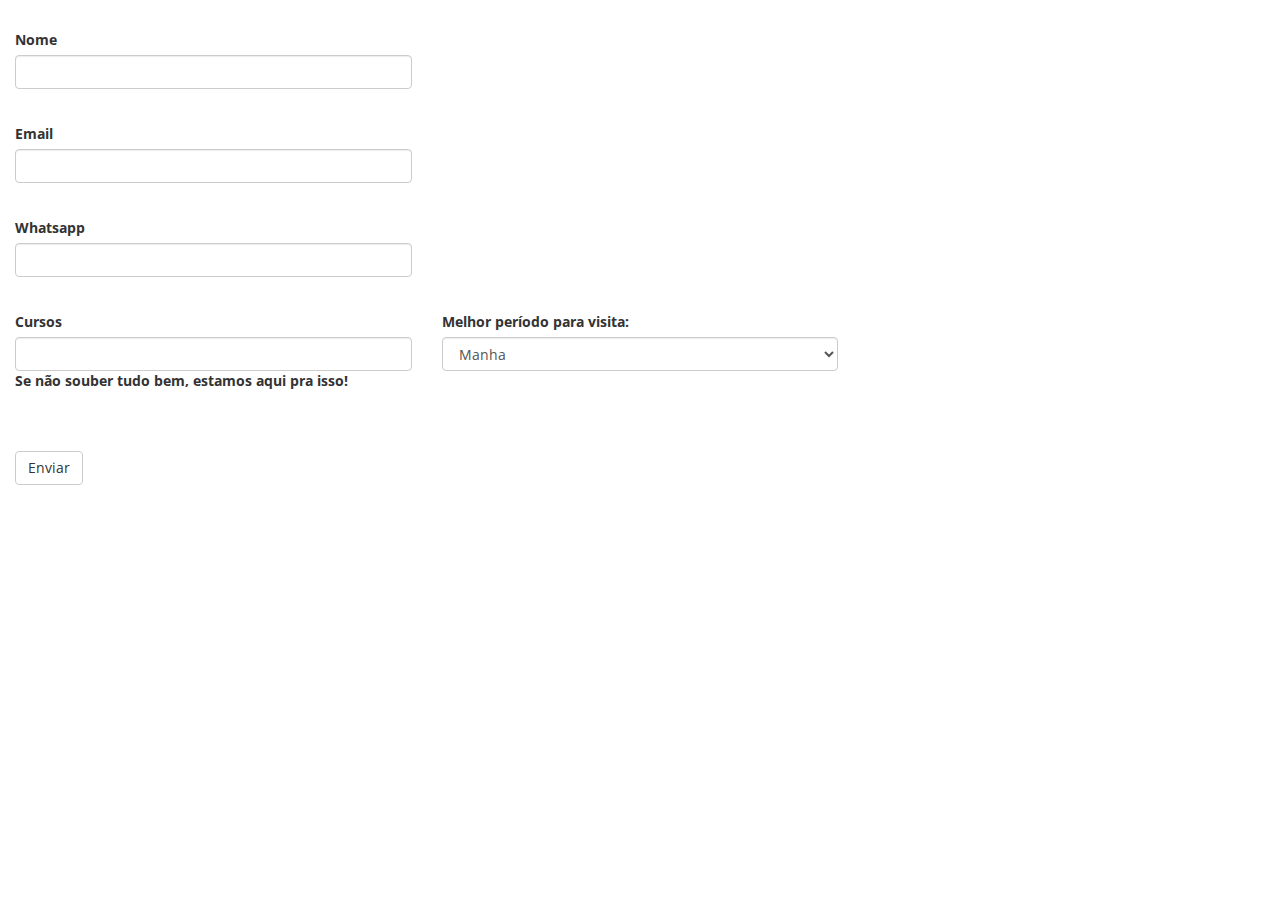
==== contact.html @ 738070ac "New Landing Page" ====
<!DOCTYPE html>
<html lang="en">

<head>

    <meta charset="utf-8">
    <meta http-equiv="X-UA-Compatible" content="IE=edge">
    <meta name="viewport" content="width=device-width, initial-scale=1">
    <meta name="description" content="">
    <meta name="author" content="">

    <!-- Bootstrap Core CSS -->
    <link href="css/bootstrap.min.css" rel="stylesheet">

    <!-- Custom CSS -->
    <link href="css/business-casual.css" rel="stylesheet">

    <!-- Fonts -->
    <link href="http://fonts.googleapis.com/css?family=Open+Sans:300italic,400italic,600italic,700italic,800italic,400,300,600,700,800" rel="stylesheet" type="text/css">
    <link href="http://fonts.googleapis.com/css?family=Josefin+Slab:100,300,400,600,700,100italic,300italic,400italic,600italic,700italic" rel="stylesheet" type="text/css">

    <!-- HTML5 Shim and Respond.js IE8 support of HTML5 elements and media queries -->
    <!-- WARNING: Respond.js doesn't work if you view the page via file:// -->
    <!--[if lt IE 9]>
        <script src="https://oss.maxcdn.com/libs/html5shiv/3.7.0/html5shiv.js"></script>
        <script src="https://oss.maxcdn.com/libs/respond.js/1.4.2/respond.min.js"></script>
    <![endif]-->

</head>

<body>
        <div class="row">
            <div class="box">
                <div class="col-lg-12">
                    <form role="form" action="send.php" method="post">
                        <div class="row">
                            <div class="form-group col-lg-4">
                                <label>Nome</label>
                                <input type="text" nome="name" class="form-control">
                            </div><div class="clearfix"></div><br>
                            <div class="form-group col-lg-4">
                                <label>Email</label>
                                <input type="email" nome="email" class="form-control">
                            </div>
                            <div class="clearfix"></div><br>
                            <div class="form-group col-lg-4">
                                <label>Whatsapp</label>
                                <input type="tel" nome="phone" class="form-control">
                            </div><div class="clearfix"></div><br>
                            <div class="form-group col-lg-4">
                                <label>Cursos</label>
                                <input type="text" nome="cursos" class="form-control">
                                <label>Se não souber tudo bem, estamos aqui pra isso!</label><div class="clearfix"></div><br><br>
                            </div>
                            <div class="form-group col-lg-4">
                                <label>Melhor período para visita: </label>
                                <select name="hora" class="form-control">
                                          <option value="Manha">Manha</option>
                                          <option value="Tarde">Tarde</option>
                                </select><div class="clearfix"></div><br>
                            </div>
                            <div class="form-group col-lg-12">
                                <input type="hidden" name="save" value="contact">
                                <button align="center" type="submit" class="btn btn-default">Enviar</button>
                            </div>
                        </div>
                    </form>
                </div>
            </div>
        </div>

    <!-- jQuery -->
    <script src="js/jquery.js"></script>

    <!-- Bootstrap Core JavaScript -->
    <script src="js/bootstrap.min.js"></script>

</body>

</html>
---- css/business-casual.css ----
/*!
 * Start Bootstrap - Business Casual Bootstrap Theme (http://startbootstrap.com)
 * Code licensed under the Apache License v2.0.
 * For details, see http://www.apache.org/licenses/LICENSE-2.0.
 */

.bodybuild {/*PODE VIR MONSTROOOOO*/
    font-family: "Open Sans","Helvetica Neue",Helvetica,Arial,sans-serif;
    background: url('../VisitaUSP/img/bg.jpg') no-repeat center center fixed;
    -webkit-background-size: cover;
    -moz-background-size: cover;
    background-size: cover;
    -o-background-size: cover;
}
body {/*FRANGO*/
    font-family: "Open Sans","Helvetica Neue",Helvetica,Arial,sans-serif;
    background: url('../img/VisitaUSP/At0SpMSlMuC-lnjEW4rskgM6MsQdVEWZXxxj1Qt0BD93.jpg') no-repeat center center fixed;
    -webkit-background-size: cover;
    -moz-background-size: cover;
    background-size: cover;
    -o-background-size: cover;
}

h1,
h2,
h3,
h4,
h5,
h6 {
    text-transform: uppercase;
    font-family: "Josefin Slab","Helvetica Neue",Helvetica,Arial,sans-serif;
    font-weight: 700;
    letter-spacing: 1px;
}

p {
    font-size: 1.25em;
    line-height: 1.6;
    color: #000;
}

hr {
    max-width: 400px;
    border-color: #999999;
}

.brand,
.address-bar {
    display: none;
}

.navbar-brand {
    text-transform: uppercase;
    font-weight: 900;
    letter-spacing: 2px;
}

.navbar-nav {
    text-transform: uppercase;
    font-weight: 400;
    letter-spacing: 3px;
}

.img-full {
    min-width: 100%;
}

.brand-before,
.brand-name {
    text-transform: capitalize;
}

.brand-before {
    margin: 15px 0;
}

.brand-name {
    margin: 0;
    font-size: 4em;
}

.tagline-divider {
    margin: 15px auto 3px;
    max-width: 250px;
    border-color: #999999;
}

.box {
    margin-bottom: 20px;
    padding: 30px 15px;
    background: #fff;
    background: rgba(255,255,255,0.9);
}

.intro-text {
    text-transform: uppercase;
    font-size: 1.25em;
    font-weight: 400;
    letter-spacing: 1px;
}

.img-border {
    float: none;
    margin: 0 auto 0;
    border: #999999 solid 1px;
}

.img-left {
    float: none;
    margin: 0 auto 0;
}

footer {
    background: #fff;
    background: rgba(255,255,255,0.9);
}

footer p {
    margin: 0;
    padding: 50px 0;
}

@media screen and (min-width:768px) {
    .brand {
        display: inherit;
        margin: 0;
        padding: 30px 0 10px;
        text-align: center;
        text-shadow: 1px 1px 2px rgba(0,0,0,0.5);
        font-family: "Josefin Slab","Helvetica Neue",Helvetica,Arial,sans-serif;
        font-size: 5em;
        font-weight: 700;
        line-height: normal;
        color: #fff;
    }

    .top-divider {
        margin-top: 0;
    }

    .img-left {
        float: left;
        margin-right: 25px;
    }

    .address-bar {
        display: inherit;
        margin: 0;
        padding: 0 0 40px;
        text-align: center;
        text-shadow: 1px 1px 2px rgba(0,0,0,0.5);
        text-transform: uppercase;
        font-size: 1.25em;
        font-weight: 400;
        letter-spacing: 3px;
        color: #fff;
    }

    .navbar {
        border-radius: 0;
    }

    .navbar-header {
        display: none;
    }

    .navbar {
        min-height: 0;
    }

    .navbar-default {
        border: none;
        background: #fff;
        background: rgba(255,255,255,0.9);
    }

    .nav>li>a {
        padding: 35px;
    }

    .navbar-nav>li>a {
        line-height: normal;
    }

    .navbar-nav {
        display: table;
        float: none;
        margin: 0 auto;
        table-layout: fixed;
        font-size: 1.25em;
    }
}

@media screen and (min-width:1200px) {
    .box:after {
        content: '';
        display: table;
        clear: both;
    }
}
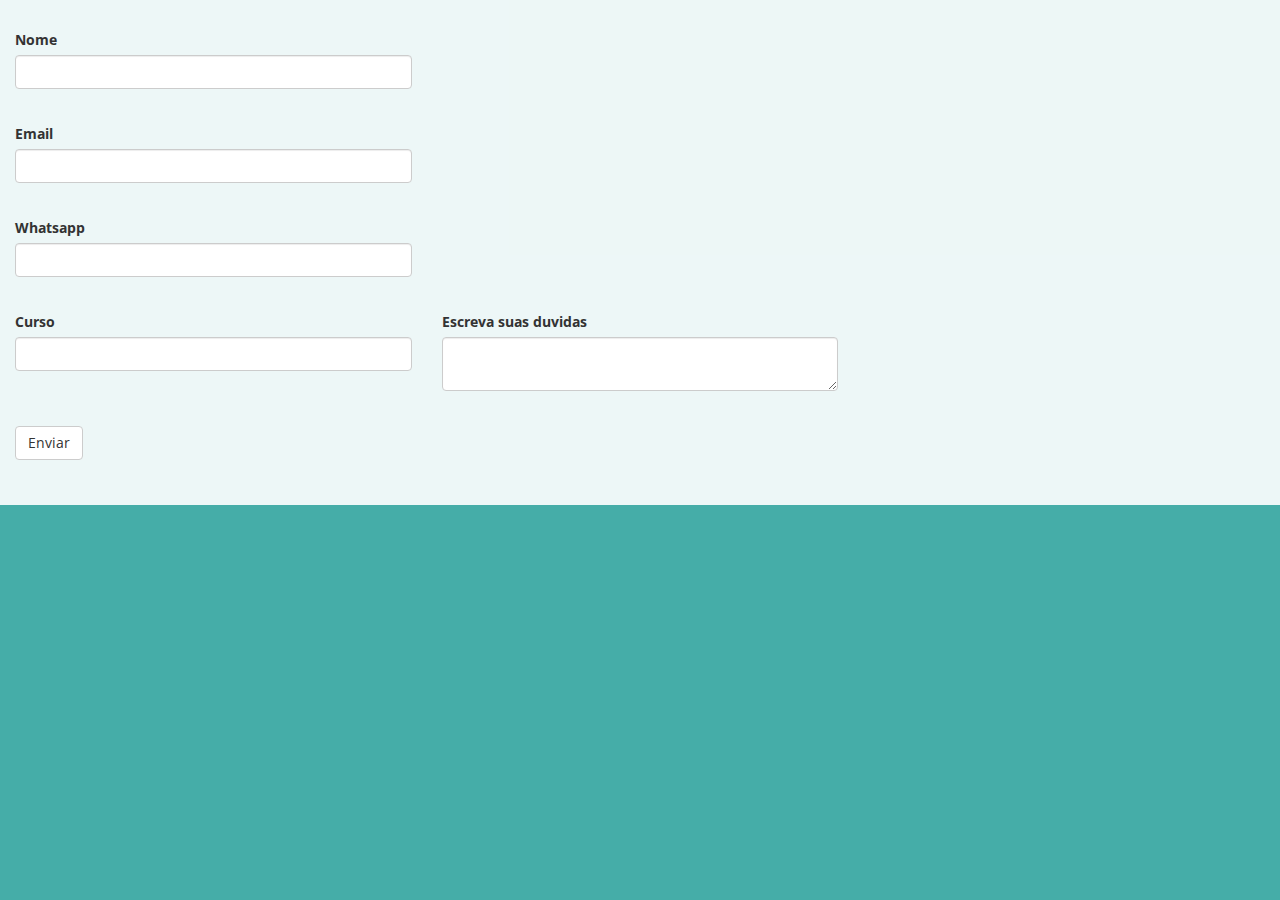
==== commit ee32df14: "evento 1 - site 2" ====
--- a/contact.html
+++ b/contact.html
@@ -36,28 +36,25 @@
                         <div class="row">
                             <div class="form-group col-lg-4">
                                 <label>Nome</label>
-                                <input type="text" nome="name" class="form-control">
+                                <input type="text" name="name" class="form-control">
                             </div><div class="clearfix"></div><br>
                             <div class="form-group col-lg-4">
                                 <label>Email</label>
-                                <input type="email" nome="email" class="form-control">
+                                <input type="email" name="email" class="form-control">
                             </div>
                             <div class="clearfix"></div><br>
                             <div class="form-group col-lg-4">
                                 <label>Whatsapp</label>
-                                <input type="tel" nome="phone" class="form-control">
+                                <input type="tel" name="phone" class="form-control">
                             </div><div class="clearfix"></div><br>
                             <div class="form-group col-lg-4">
-                                <label>Cursos</label>
-                                <input type="text" nome="cursos" class="form-control">
-                                <label>Se não souber tudo bem, estamos aqui pra isso!</label><div class="clearfix"></div><br><br>
+                                <label>Curso</label>
+                                <input type="text" name="curso" class="form-control">
+                                <div class="clearfix"></div><br><br>
                             </div>
                             <div class="form-group col-lg-4">
-                                <label>Melhor período para visita: </label>
-                                <select name="hora" class="form-control">
-                                          <option value="Manha">Manha</option>
-                                          <option value="Tarde">Tarde</option>
-                                </select><div class="clearfix"></div><br>
+                            <label>Escreva suas duvidas</label>
+                                <textarea name="duvidas" class="form-control" ></textarea>
                             </div>
                             <div class="form-group col-lg-12">
                                 <input type="hidden" name="save" value="contact">
--- a/css/business-casual.css
+++ b/css/business-casual.css
@@ -6,7 +6,7 @@
 
 .bodybuild {/*PODE VIR MONSTROOOOO*/
     font-family: "Open Sans","Helvetica Neue",Helvetica,Arial,sans-serif;
-    background: url('../VisitaUSP/img/bg.jpg') no-repeat center center fixed;
+    background: #45ADA8 no-repeat center center fixed; /*url('../img/bg.jpg')*/
     -webkit-background-size: cover;
     -moz-background-size: cover;
     background-size: cover;
@@ -14,15 +14,22 @@
 }
 body {/*FRANGO*/
     font-family: "Open Sans","Helvetica Neue",Helvetica,Arial,sans-serif;
-    background: url('../img/VisitaUSP/At0SpMSlMuC-lnjEW4rskgM6MsQdVEWZXxxj1Qt0BD93.jpg') no-repeat center center fixed;
+    background: #45ADA8 no-repeat center center fixed; /*url('../img/At0SpMSlMuC-lnjEW4rskgM6MsQdVEWZXxxj1Qt0BD93.jpg')*/
     -webkit-background-size: cover;
     -moz-background-size: cover;
     background-size: cover;
     -o-background-size: cover;
 }
+a {text-decoration:none;}
+h2 {
+ color: #FA6900;
+     text-transform: uppercase;
+    font-family: "Josefin Slab","Helvetica Neue",Helvetica,Arial,sans-serif;
+    font-weight: 700;
+    letter-spacing: 1px;
+}
 
 h1,
-h2,
 h3,
 h4,
 h5,
@@ -34,7 +41,7 @@
 }
 
 p {
-    font-size: 1.25em;
+    font-size: 1.10em;
     line-height: 1.6;
     color: #000;
 }
